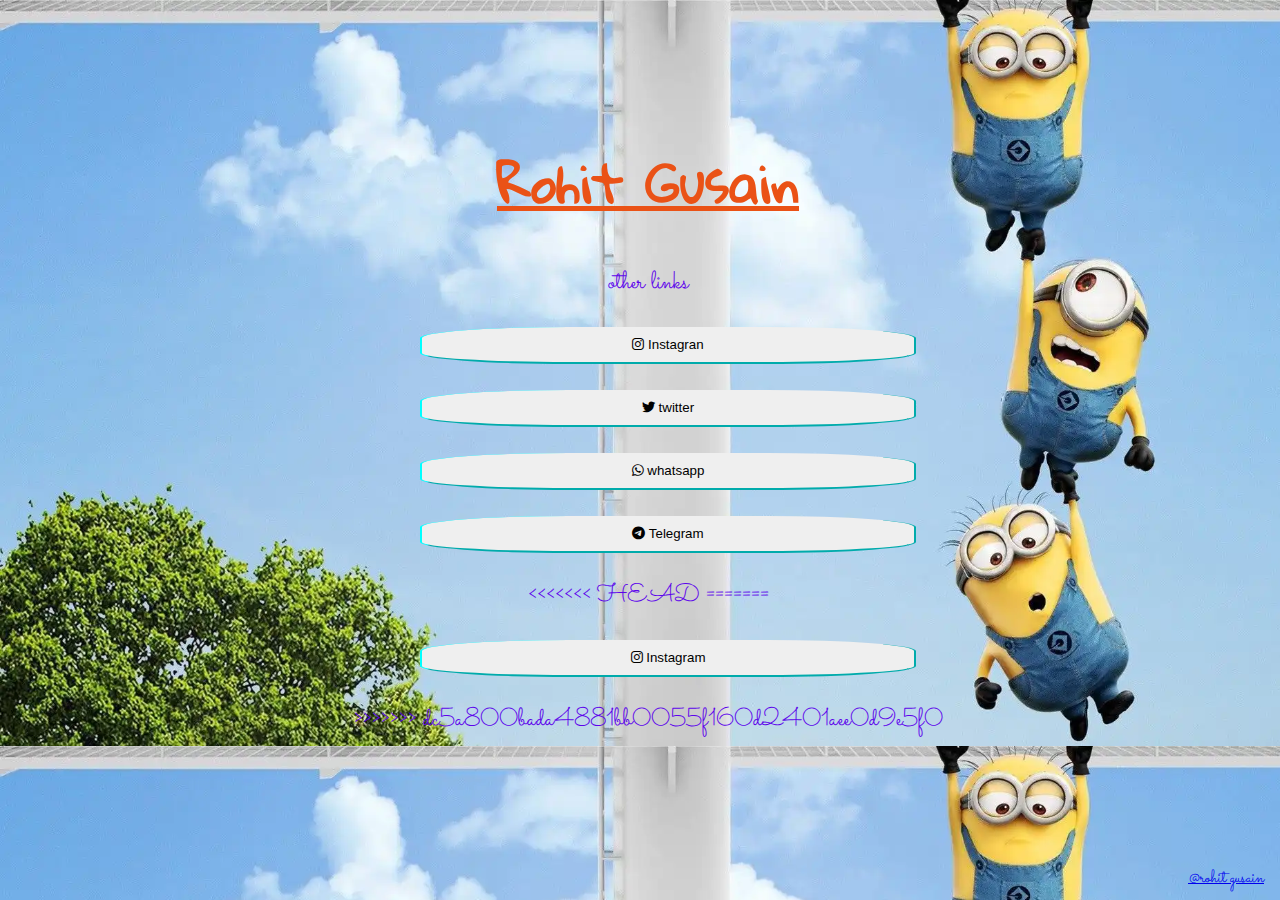
==== index.html @ 5646cc32 "Update index.html" ====
<!doctype html>
<html lang="en">
  <head>
    <meta charset="utf-8">
    <meta name="viewport" content="width=device-width, initial-scale=1">
    <title>Rohit </title>
    <link rel="icon" type="image/x-icon" href="/img/favicon.webp">
    <link href="https://cdn.jsdelivr.net/npm/bootstrap@5.3.0-alpha3/dist/css/bootstrap.min.css" rel="stylesheet" integrity="sha384-KK94CHFLLe+nY2dmCWGMq91rCGa5gtU4mk92HdvYe+M/SXH301p5ILy+dN9+nJOZ" crossorigin="anonymous">
    <link rel="preconnect" href="https://fonts.googleapis.com">
    <link rel="preconnect" href="https://fonts.gstatic.com" crossorigin>
    <link href="https://fonts.googleapis.com/css2?family=Darumadrop+One&family=Gloria+Hallelujah&family=Sacramento&display=swap" rel="stylesheet">

    <link rel="stylesheet" href="https://cdnjs.cloudflare.com/ajax/libs/font-awesome/6.4.0/css/all.min.css">
    <link rel="stylesheet" href="styles.css">
  </head>
  <body>
    <div class="container">
    <h1>Rohit Gusain</h1>
    <p>other links</p>
    <script src="https://cdn.jsdelivr.net/npm/bootstrap@5.3.0-alpha3/dist/js/bootstrap.bundle.min.js" integrity="sha384-ENjdO4Dr2bkBIFxQpeoTz1HIcje39Wm4jDKdf19U8gI4ddQ3GYNS7NTKfAdVQSZe" crossorigin="anonymous"></script>

    <ul><button onclick="window.location.href='https://www.instagram.com/rohit_gusain_777/'"><i class="fa-brands fa-instagram"></i> Instagran</button></ul>
    <ul><button onclick="window.open('https://twitter.com/RohitGusain777', '_blank')""><i class="fa-brands fa-twitter"></i> twitter</i></button></ul>
    <ul><button  onclick="window.open('https://api.whatsapp.com/send?phone=918171604352&text=Hey!', '_blank')"><i class="fa-brands fa-whatsapp"></i> whatsapp</button></ul>
    <ul><button  onclick="window.open('https://t.me/usernamehttps://t.me/itachyiuchiha7777', '_blank')"><i class="fa-brands fa-telegram"></i> Telegram</button></ul>
<<<<<<< HEAD
=======
    <ul><button onclick="window.location.href='https://www.instagram.com/rohit_gusain_777/'"><i class="fa-brands fa-instagram"></i> Instagram</button></ul>
>>>>>>> dc5a800bada4881bb0055f160d2401aee0d9e5f0

      <a  class="bottomright" href="https://t.me/itachyiuchiha7777" target="_blank">@rohit gusain</a>
    </div>
</body>
</html>
---- styles.css ----
body{
    background-color:rgb(236,194,75);
    font-family: 'Sacramento', cursive;
    text-align: center;
    font-size: 25px;

    /* background-image: url(https://t3.ftcdn.net/jpg/04/87/51/82/360_F_487518247_JDRY9lgWzKyDsvxrSLFUdzbkuQhndBAH.jpg); */
    background-image: url('img/hangingMinion.webp');
    background-repeat:inherit;
    background-size: cover;
    color: rgb(93, 4, 235);

    width: 100%;
    float: left;
    height: 100%;
    /* background-size: 100%; */

}
/* background for smaller screens */
@media screen and (max-width: 768px) {
    body {
      background-image: url('https://wallpapercave.com/dwp1x/wp4790263.jpg');
      background-repeat: inherit;
      background-size: cover;
    }
  }
h1{
    /* font-family: 'Sacramento', cursive; */
    font-family: 'Gloria Hallelujah', cursive;
    font-size: 50px;
    text-decoration: underline;
    color: rgb(234, 82, 22);

}
.container{
    padding-top:90px;
}
button{
  border-radius: 30%;
  padding: 10px;
  width: 40%;
  height: auto;
  text-shadow: #E5F9DB;
  border-color: aqua;
border-top: 0px;
}
.bottomright {
    position: absolute;
    bottom: 8px;
    right: 16px;
    font-size: 18px;
}
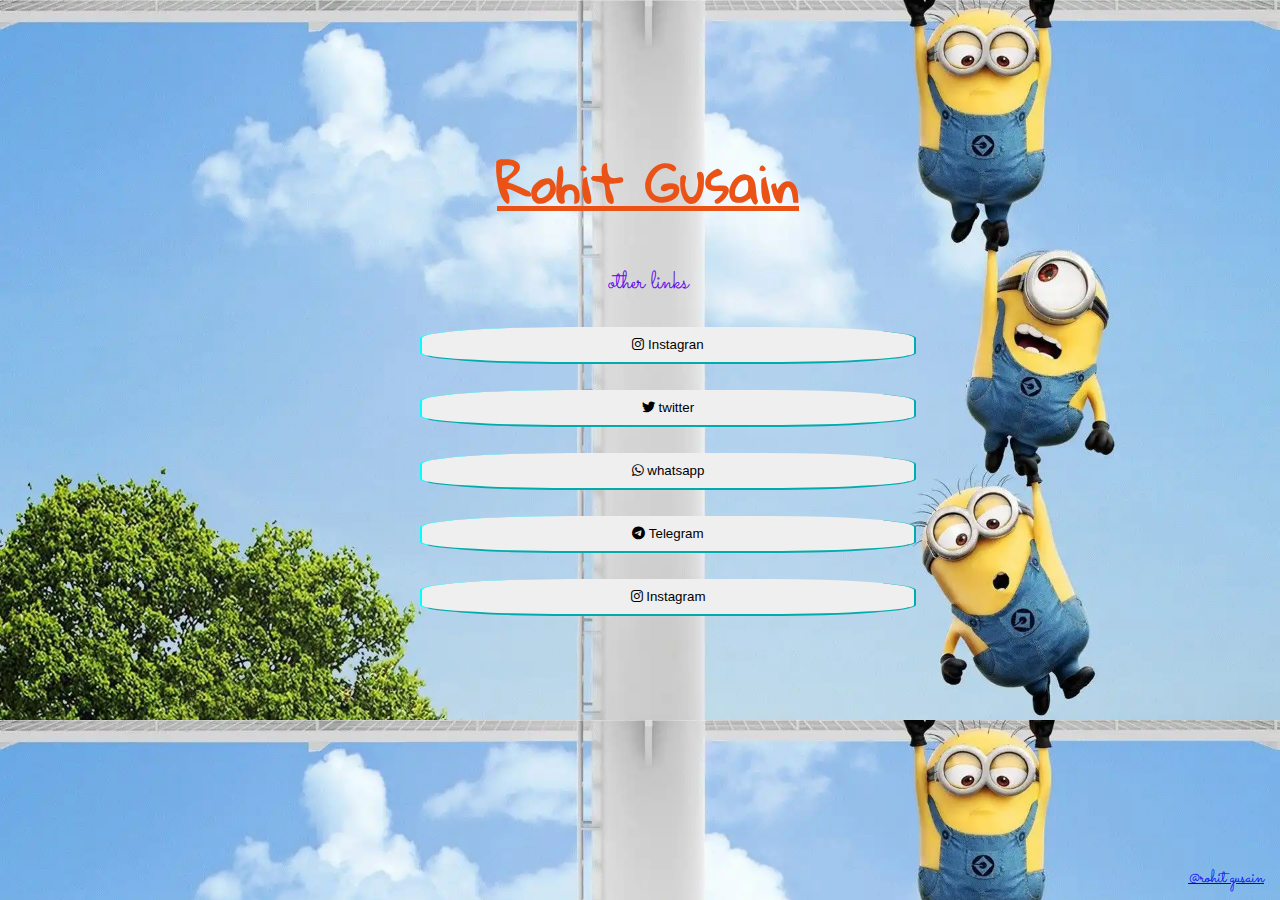
==== commit 62983739: "Update index.html" ====
--- a/index.html
+++ b/index.html
@@ -1,34 +1,45 @@
 <!doctype html>
 <html lang="en">
-  <head>
-    <meta charset="utf-8">
-    <meta name="viewport" content="width=device-width, initial-scale=1">
-    <title>Rohit </title>
-    <link rel="icon" type="image/x-icon" href="/img/favicon.webp">
-    <link href="https://cdn.jsdelivr.net/npm/bootstrap@5.3.0-alpha3/dist/css/bootstrap.min.css" rel="stylesheet" integrity="sha384-KK94CHFLLe+nY2dmCWGMq91rCGa5gtU4mk92HdvYe+M/SXH301p5ILy+dN9+nJOZ" crossorigin="anonymous">
-    <link rel="preconnect" href="https://fonts.googleapis.com">
-    <link rel="preconnect" href="https://fonts.gstatic.com" crossorigin>
-    <link href="https://fonts.googleapis.com/css2?family=Darumadrop+One&family=Gloria+Hallelujah&family=Sacramento&display=swap" rel="stylesheet">
 
-    <link rel="stylesheet" href="https://cdnjs.cloudflare.com/ajax/libs/font-awesome/6.4.0/css/all.min.css">
-    <link rel="stylesheet" href="styles.css">
-  </head>
-  <body>
-    <div class="container">
+<head>
+  <meta charset="utf-8">
+  <meta name="viewport" content="width=device-width, initial-scale=1">
+  <title>Rohit </title>
+  <link rel="icon" type="image/x-icon" href="/img/favicon.webp">
+  <link href="https://cdn.jsdelivr.net/npm/bootstrap@5.3.0-alpha3/dist/css/bootstrap.min.css" rel="stylesheet"
+    integrity="sha384-KK94CHFLLe+nY2dmCWGMq91rCGa5gtU4mk92HdvYe+M/SXH301p5ILy+dN9+nJOZ" crossorigin="anonymous">
+  <link rel="preconnect" href="https://fonts.googleapis.com">
+  <link rel="preconnect" href="https://fonts.gstatic.com" crossorigin>
+  <link
+    href="https://fonts.googleapis.com/css2?family=Darumadrop+One&family=Gloria+Hallelujah&family=Sacramento&display=swap"
+    rel="stylesheet">
+
+  <link rel="stylesheet" href="https://cdnjs.cloudflare.com/ajax/libs/font-awesome/6.4.0/css/all.min.css">
+  <link rel="stylesheet" href="styles.css">
+</head>
+
+<body>
+  <div class="container">
     <h1>Rohit Gusain</h1>
     <p>other links</p>
-    <script src="https://cdn.jsdelivr.net/npm/bootstrap@5.3.0-alpha3/dist/js/bootstrap.bundle.min.js" integrity="sha384-ENjdO4Dr2bkBIFxQpeoTz1HIcje39Wm4jDKdf19U8gI4ddQ3GYNS7NTKfAdVQSZe" crossorigin="anonymous"></script>
+    <script src="https://cdn.jsdelivr.net/npm/bootstrap@5.3.0-alpha3/dist/js/bootstrap.bundle.min.js"
+      integrity="sha384-ENjdO4Dr2bkBIFxQpeoTz1HIcje39Wm4jDKdf19U8gI4ddQ3GYNS7NTKfAdVQSZe"
+      crossorigin="anonymous"></script>
 
-    <ul><button onclick="window.location.href='https://www.instagram.com/rohit_gusain_777/'"><i class="fa-brands fa-instagram"></i> Instagran</button></ul>
-    <ul><button onclick="window.open('https://twitter.com/RohitGusain777', '_blank')""><i class="fa-brands fa-twitter"></i> twitter</i></button></ul>
-    <ul><button  onclick="window.open('https://api.whatsapp.com/send?phone=918171604352&text=Hey!', '_blank')"><i class="fa-brands fa-whatsapp"></i> whatsapp</button></ul>
-    <ul><button  onclick="window.open('https://t.me/usernamehttps://t.me/itachyiuchiha7777', '_blank')"><i class="fa-brands fa-telegram"></i> Telegram</button></ul>
-<<<<<<< HEAD
-=======
-    <ul><button onclick="window.location.href='https://www.instagram.com/rohit_gusain_777/'"><i class="fa-brands fa-instagram"></i> Instagram</button></ul>
->>>>>>> dc5a800bada4881bb0055f160d2401aee0d9e5f0
+    <ul><button onclick="window.location.href='https://www.instagram.com/rohit_gusain_777/'"><i
+          class="fa-brands fa-instagram"></i> Instagran</button></ul>
+    <ul><button onclick="window.open('https://twitter.com/RohitGusain777', '_blank')""><i class=" fa-brands
+        fa-twitter"></i> twitter</i></button></ul>
+    <ul><button onclick="window.open('https://api.whatsapp.com/send?phone=918171604352&text=Hey!', '_blank')"><i
+          class="fa-brands fa-whatsapp"></i> whatsapp</button></ul>
+    <ul><button onclick="window.open('https://t.me/usernamehttps://t.me/itachyiuchiha7777', '_blank')"><i
+          class="fa-brands fa-telegram"></i> Telegram</button></ul>
+    <ul><button onclick="window.location.href='https://www.instagram.com/rohit_gusain_777/'"><i
+          class="fa-brands fa-instagram"></i> Instagram</button></ul>
 
-      <a  class="bottomright" href="https://t.me/itachyiuchiha7777" target="_blank">@rohit gusain</a>
-    </div>
+
+    <a class="bottomright" href="https://t.me/itachyiuchiha7777" target="_blank">@rohit gusain</a>
+  </div>
 </body>
-</html>
+
+</html>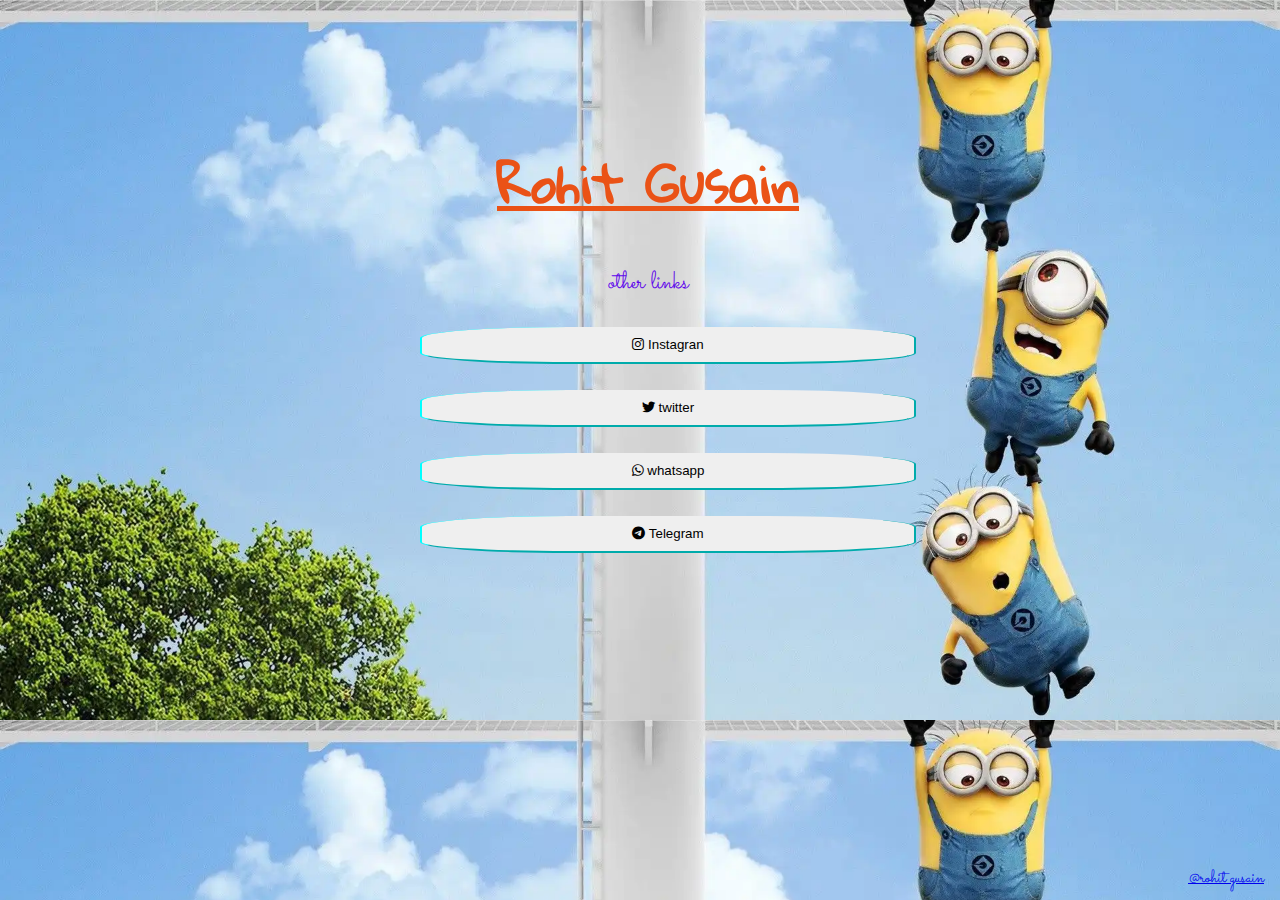
==== commit 50e725fb: "Update index.html" ====
--- a/index.html
+++ b/index.html
@@ -34,8 +34,6 @@
           class="fa-brands fa-whatsapp"></i> whatsapp</button></ul>
     <ul><button onclick="window.open('https://t.me/usernamehttps://t.me/itachyiuchiha7777', '_blank')"><i
           class="fa-brands fa-telegram"></i> Telegram</button></ul>
-    <ul><button onclick="window.location.href='https://www.instagram.com/rohit_gusain_777/'"><i
-          class="fa-brands fa-instagram"></i> Instagram</button></ul>
 
 
     <a class="bottomright" href="https://t.me/itachyiuchiha7777" target="_blank">@rohit gusain</a>
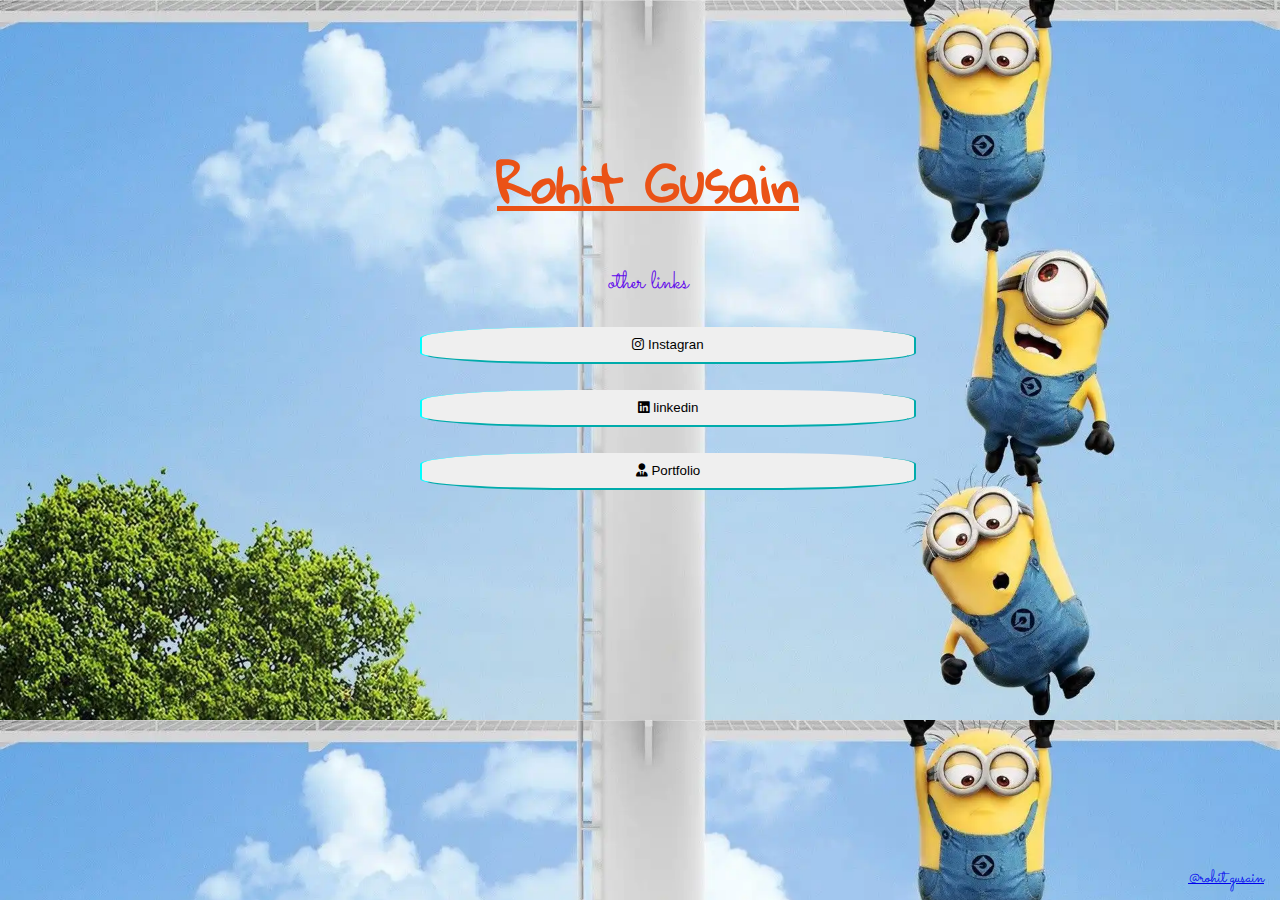
==== commit bf6c3fa1: "Update index.html" ====
--- a/index.html
+++ b/index.html
@@ -26,14 +26,13 @@
       integrity="sha384-ENjdO4Dr2bkBIFxQpeoTz1HIcje39Wm4jDKdf19U8gI4ddQ3GYNS7NTKfAdVQSZe"
       crossorigin="anonymous"></script>
 
-    <ul><button onclick="window.location.href='https://www.instagram.com/rohit_gusain_777/'"><i
-          class="fa-brands fa-instagram"></i> Instagran</button></ul>
-    <ul><button onclick="window.open('https://twitter.com/RohitGusain777', '_blank')""><i class=" fa-brands
-        fa-twitter"></i> twitter</i></button></ul>
-    <ul><button onclick="window.open('https://api.whatsapp.com/send?phone=918171604352&text=Hey!', '_blank')"><i
-          class="fa-brands fa-whatsapp"></i> whatsapp</button></ul>
-    <ul><button onclick="window.open('https://t.me/usernamehttps://t.me/itachyiuchiha7777', '_blank')"><i
-          class="fa-brands fa-telegram"></i> Telegram</button></ul>
+    <ul><button onclick="window.open('https://www.instagram.com/rohitgusain_.22/', '_blank')""><i
+          class=" fa-brands fa-instagram"></i> Instagran</button></ul>
+    <ul><button onclick="window.open('https://www.linkedin.com/in/rohit-gusain-22560a267/', '_blank')""><i class="fa-brands fa-linkedin"></i> linkedin</i></button></ul>
+    <!-- <ul><button onclick="window.open('https://api.whatsapp.com/send?phone=918171604352&text=Hey!', '_blank')"><i
+          class="fa-brands fa-whatsapp"></i> whatsapp</button></ul> -->
+    <ul><button onclick="window.open('https://rohit-gusain-iportfolio.netlify.app/', '_blank')"><i class="fa-solid fa-user-tie"></i>
+        Portfolio</button></ul>
 
 
     <a class="bottomright" href="https://t.me/itachyiuchiha7777" target="_blank">@rohit gusain</a>
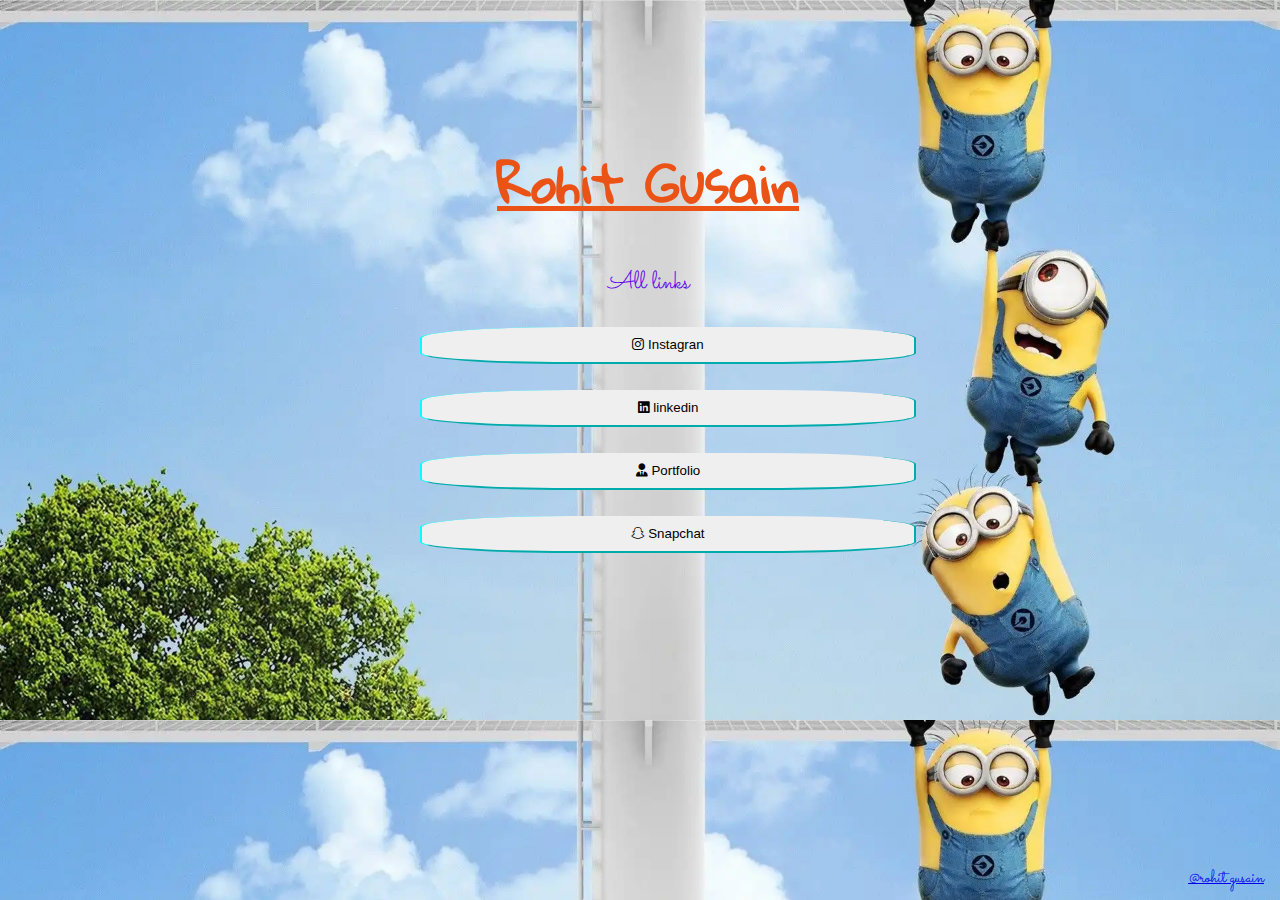
==== commit b770001b: "Update index.html" ====
--- a/index.html
+++ b/index.html
@@ -21,7 +21,7 @@
 <body>
   <div class="container">
     <h1>Rohit Gusain</h1>
-    <p>other links</p>
+    <p>All links</p>
     <script src="https://cdn.jsdelivr.net/npm/bootstrap@5.3.0-alpha3/dist/js/bootstrap.bundle.min.js"
       integrity="sha384-ENjdO4Dr2bkBIFxQpeoTz1HIcje39Wm4jDKdf19U8gI4ddQ3GYNS7NTKfAdVQSZe"
       crossorigin="anonymous"></script>
@@ -33,6 +33,9 @@
           class="fa-brands fa-whatsapp"></i> whatsapp</button></ul> -->
     <ul><button onclick="window.open('https://rohit-gusain-iportfolio.netlify.app/', '_blank')"><i class="fa-solid fa-user-tie"></i>
         Portfolio</button></ul>
+        <ul><button onclick="window.open('https://www.snapchat.com/add/rohit_gusain24?share_id=j_8ZqMrW7yo&locale=en-US ', '_blank')"><i class="fab fa-snapchat"></i>
+          Snapchat</button></ul>
+  
 
 
     <a class="bottomright" href="https://t.me/itachyiuchiha7777" target="_blank">@rohit gusain</a>
